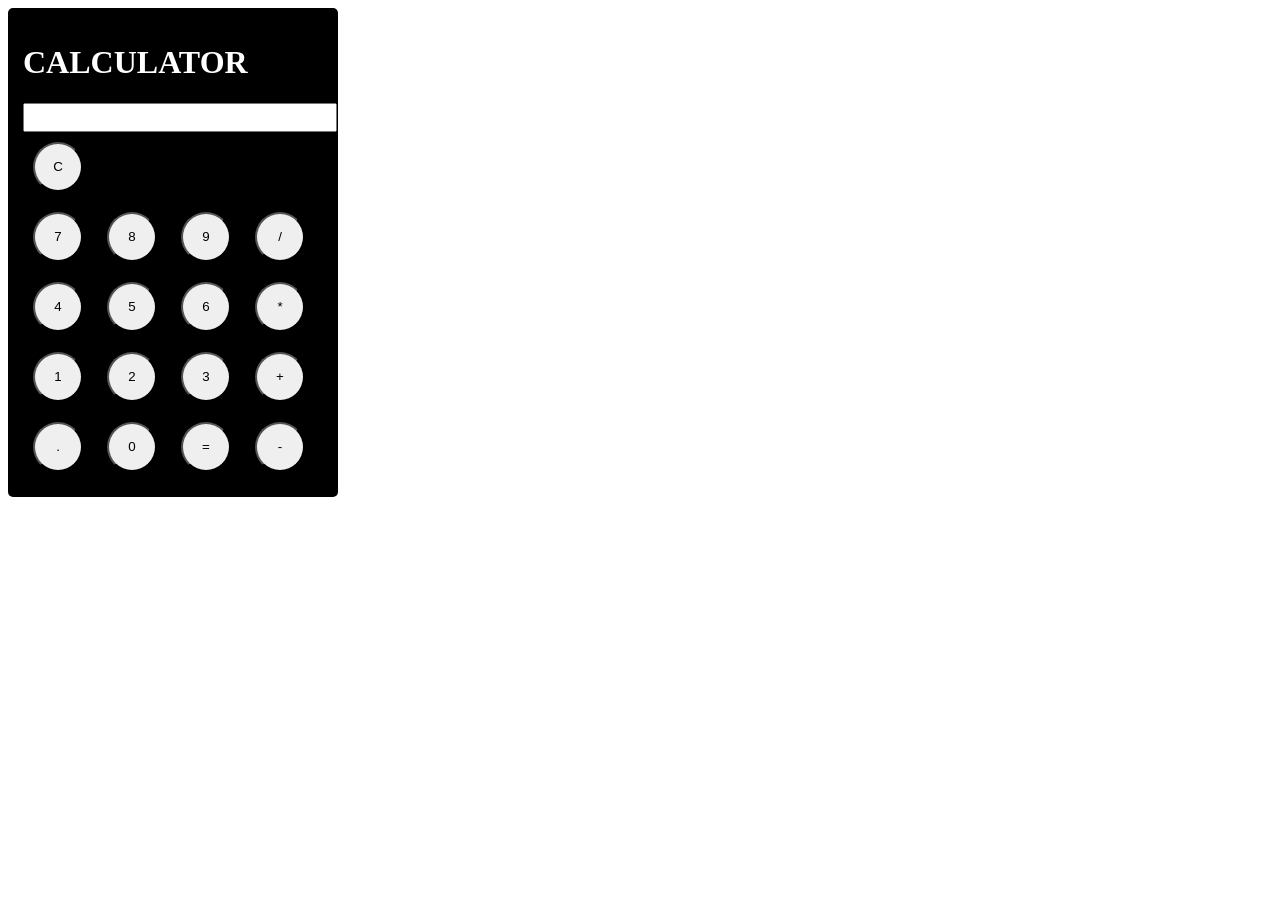
==== index.html @ 4e0bf09d "Add files via upload" ====
<!DOCTYPE html>
<html lang="en">
<head>
    <meta charset="UTF-8">
    <meta name="viewport" content="width=device-width, initial-scale=1.0">
    <title>CALCULATOR</title>
    <link rel="stylesheet" href="style.css">
</head>
<body>
    <script src="script.js"></script>
    <div class="calculator">
        <h1>CALCULATOR</h1>
        <input type="text" id="display">
        <div class="buttons">
            <button class="btn" onclick="clearscreen()">C</button>
            <div class="button-wrap">
                <button class="btn" onclick="displayvalue(7)">7</button>
                <button class="btn" onclick="displayvalue(8)">8</button>
                <button class="btn" onclick="displayvalue(9)">9</button>
                <button class="btn" onclick="displayvalue('/')">/</button>
            </div>
            <div class="button-wrap">
                <button class="btn" onclick="displayvalue(4)">4</button>
                <button class="btn" onclick="displayvalue(5)">5</button>
                <button class="btn" onclick="displayvalue(6)">6</button>
                <button class="btn" onclick="displayvalue('*')">*</button>
            </div>
            <div class="button-wrap">
                <button class="btn" onclick="displayvalue(1)">1</button>
                <button class="btn" onclick="displayvalue(2)">2</button>
                <button class="btn" onclick="displayvalue(3)">3</button>
                <button class="btn" onclick="displayvalue('+')">+</button>
            </div>
            <div class="button-wrap">
                <button class="btn" onclick="displayvalue('.')">.</button>
                <button class="btn" onclick="displayvalue(0)">0</button>
                <button class="btn" onclick="calculate()">=</button>
                <button class="btn" onclick="displayvalue('-')">-</button>
            </div>
        </div>
    </div>
</body>
</html>
---- style.css ----
.calculator{
    width: 300px;
    background-color: black;
    color: white;
    border-radius: 5px;
    padding: 15px;
    display: felx;
    flex-wrap: wrap;
}
input{
    width: 100%;
    padding: 5px;
}
.btn{
    border-radius: 100%;
    width: 50px;
    height: 50px;
    margin: 10px;
}
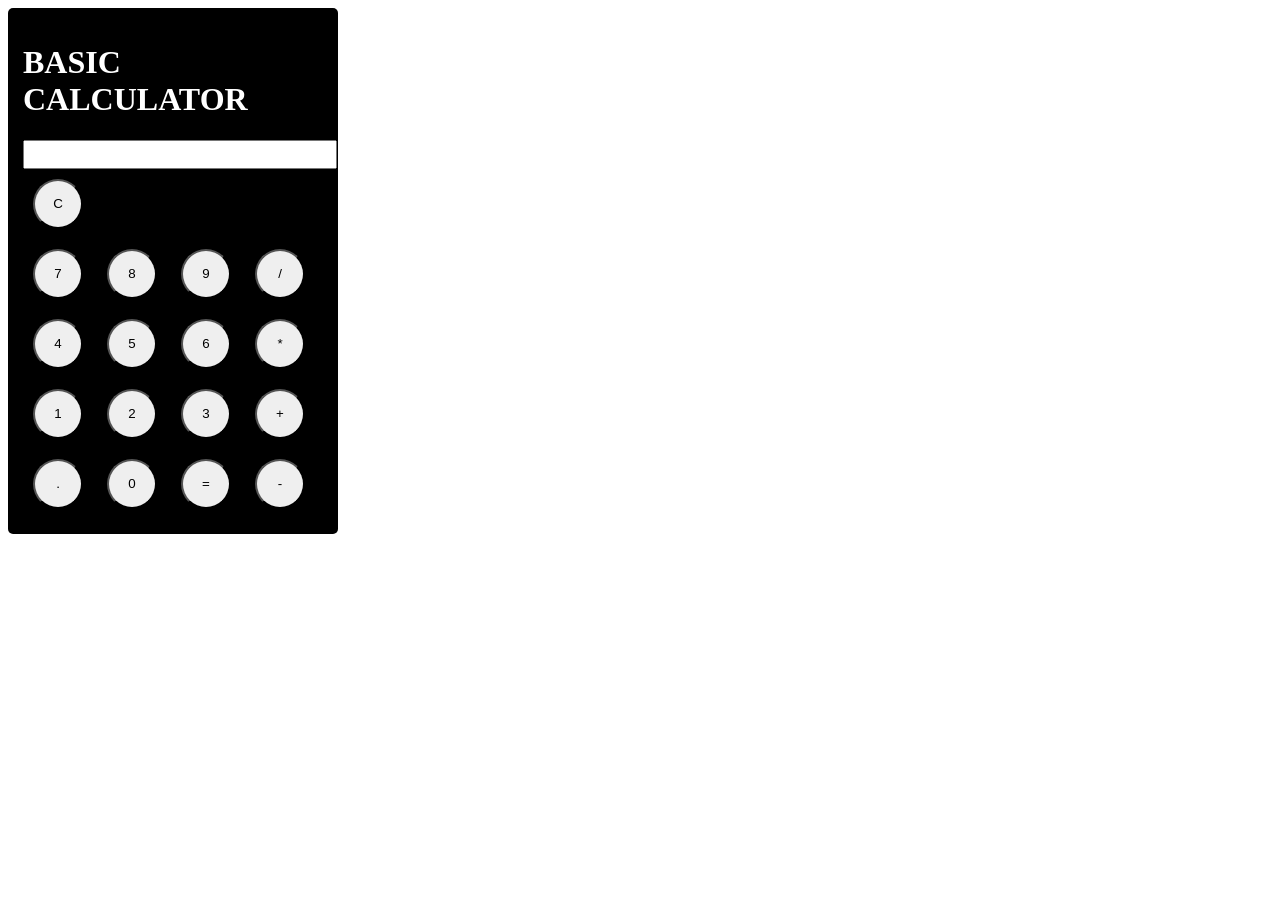
==== commit fbe6ebaf: "Update index.html" ====
--- a/index.html
+++ b/index.html
@@ -1,6 +1,6 @@
 <!DOCTYPE html>
 <html lang="en">
-<head>
+<head> 
     <meta charset="UTF-8">
     <meta name="viewport" content="width=device-width, initial-scale=1.0">
     <title>CALCULATOR</title>
@@ -9,7 +9,7 @@
 <body>
     <script src="script.js"></script>
     <div class="calculator">
-        <h1>CALCULATOR</h1>
+        <h1>BASIC CALCULATOR</h1>
         <input type="text" id="display">
         <div class="buttons">
             <button class="btn" onclick="clearscreen()">C</button>
@@ -40,4 +40,4 @@
         </div>
     </div>
 </body>
-</html>+</html>
